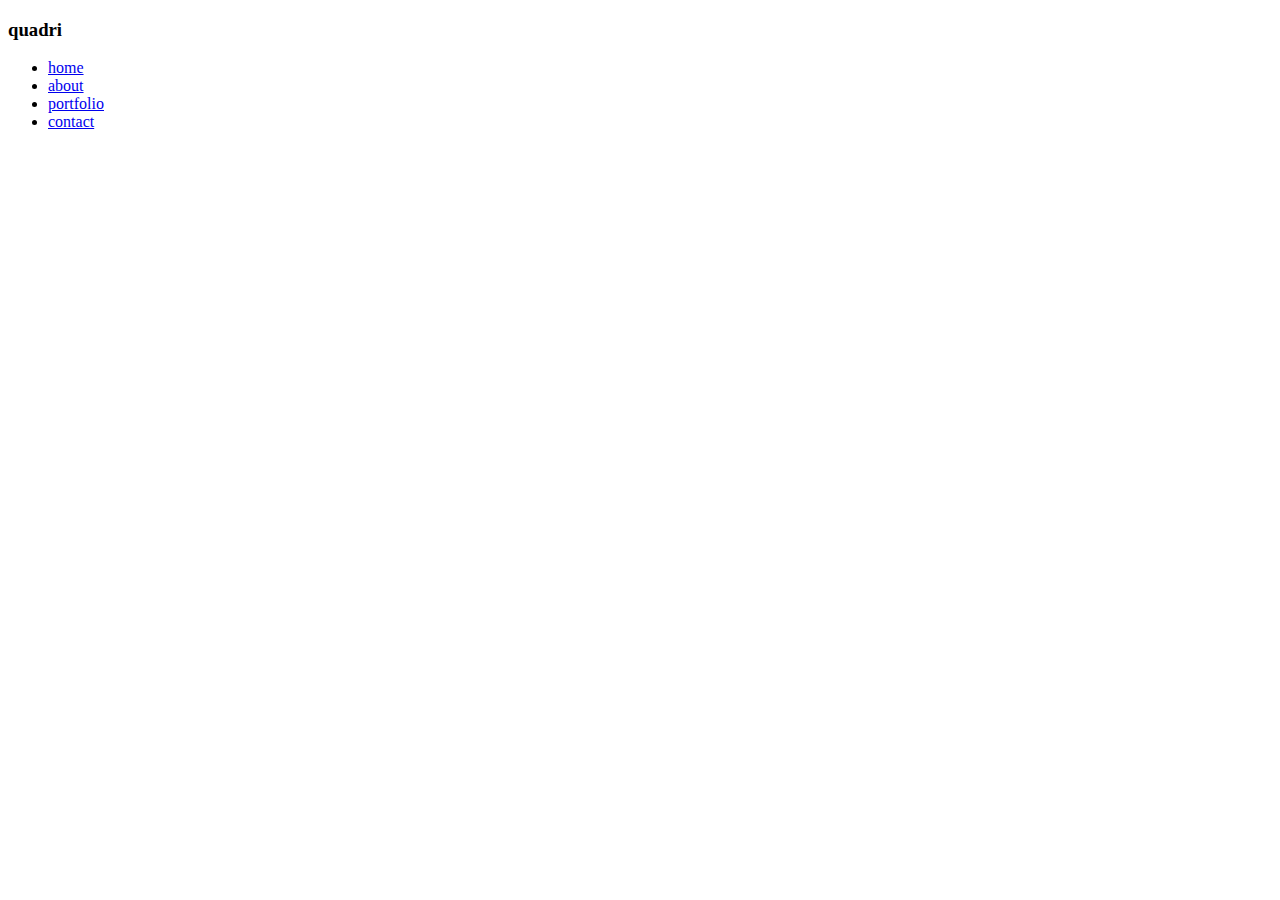
==== about.html @ 3e588ebf "just sttarted working" ====
<!DOCTYPE html>
<html lang="en">
<head>
    <meta charset="UTF-8">
    <meta name="viewport" content="width=device-width, initial-scale=1.0">
    <title>Document</title>
    <link rel="stylesheet" href="about.css">
</head>
<body>
    <div class="headerContainer">
         <h3 class="logotext">quadri</h3>
         <div class="navlinks">
             <ul>
                <li><a href="home">home</a></li>
                <li><a href="about">about</a></li>
                <li><a href="portfolio">portfolio</a></li>
                <li><a href="contact">contact</a></li>
             </ul>
         </div>
    </div>
</body>
</html>
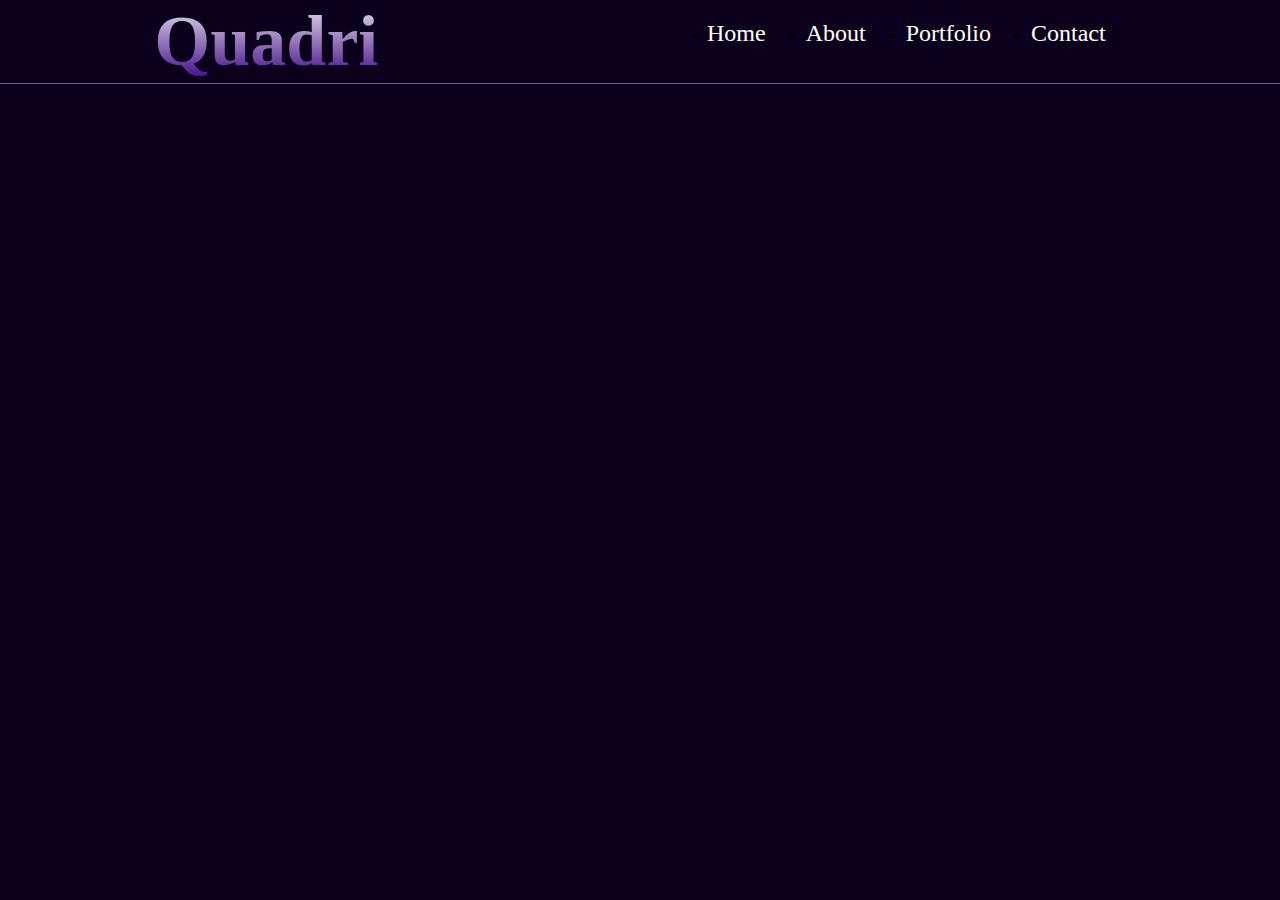
==== commit c5b35667: "i just start wroking" ====
--- a/about.html
+++ b/about.html
@@ -8,15 +8,15 @@
 </head>
 <body>
     <div class="headerContainer">
-         <h3 class="logotext">quadri</h3>
-         <div class="navlinks">
-             <ul>
-                <li><a href="home">home</a></li>
-                <li><a href="about">about</a></li>
-                <li><a href="portfolio">portfolio</a></li>
-                <li><a href="contact">contact</a></li>
-             </ul>
-         </div>
-    </div>
+        <h3 class="logotext">quadri</h3>
+        <div class="navlinks">
+            <ul>
+               <li><a href="index.html">home</a></li>
+               <li><a href="About.html">about</a></li>
+               <li><a href="Portfolio.html">portfolio</a></li>
+               <li><a href="Contact.html">contact</a></li>
+            </ul>
+        </div>
+   </div>
 </body>
 </html>--- a/about.css
+++ b/about.css
@@ -0,0 +1,150 @@
+/* 
+@import url('https://fonts.googleapis.com/css2?family=Poppins:ital,wght@0,100;0,200;0,300;0,400;0,500;0,600;0,700;0,800;0,900;1,100;1,200;1,300;1,400;1,500;1,600;1,700;1,800;1,900&display=swap'); */
+
+@import url('https://fonts.googleapis.com/css2?family=Montserrat+Subrayada:wght@400;700&family=Poppins:ital,wght@0,100;0,200;0,300;0,400;0,500;0,600;0,700;0,800;0,900;1,100;1,200;1,300;1,400;1,500;1,600;1,700;1,800;1,900&display=swap');
+
+.poppins-thin {
+     font-family: "Poppins", sans-serif;
+     font-weight: 100;
+     font-style: normal;
+   }
+   
+   .poppins-extralight {
+     font-family: "Poppins", sans-serif;
+     font-weight: 200;
+     font-style: normal;
+   }
+   
+   .poppins-light {
+     font-family: "Poppins", sans-serif;
+     font-weight: 300;
+     font-style: normal;
+   }
+   
+   .poppins-regular {
+     font-family: "Poppins", sans-serif;
+     font-weight: 400;
+     font-style: normal;
+   }
+   
+   .poppins-medium {
+     font-family: "Poppins", sans-serif;
+     font-weight: 500;
+     font-style: normal;
+   }
+   
+   .poppins-semibold {
+     font-family: "Poppins", sans-serif;
+     font-weight: 600;
+     font-style: normal;
+   }
+   
+   .poppins-bold {
+     font-family: "Poppins", sans-serif;
+     font-weight: 700;
+     font-style: normal;
+   }
+   
+   .poppins-extrabold {
+     font-family: "Poppins", sans-serif;
+     font-weight: 800;
+     font-style: normal;
+   }
+   
+   .poppins-black {
+     font-family: "Poppins", sans-serif;
+     font-weight: 900;
+     font-style: normal;
+   }
+   
+   .poppins-thin-italic {
+     font-family: "Poppins", sans-serif;
+     font-weight: 100;
+     font-style: italic;
+   }
+   
+   .poppins-extralight-italic {
+     font-family: "Poppins", sans-serif;
+     font-weight: 200;
+     font-style: italic;
+   }
+   
+   .poppins-light-italic {
+     font-family: "Poppins", sans-serif;
+     font-weight: 300;
+     font-style: italic;
+   }
+   
+   .poppins-regular-italic {
+     font-family: "Poppins", sans-serif;
+     font-weight: 400;
+     font-style: italic;
+   }
+   
+   .poppins-medium-italic {
+     font-family: "Poppins", sans-serif;
+     font-weight: 500;
+     font-style: italic;
+   }
+   
+   .poppins-semibold-italic {
+     font-family: "Poppins", sans-serif;
+     font-weight: 600;
+     font-style: italic;
+   }
+   
+   .poppins-bold-italic {
+     font-family: "Poppins", sans-serif;
+     font-weight: 700;
+     font-style: italic;
+   }
+   
+   .poppins-extrabold-italic {
+     font-family: "Poppins", sans-serif;
+     font-weight: 800;
+     font-style: italic;
+   }
+   
+   .poppins-black-italic {
+     font-family: "Poppins", sans-serif;
+     font-weight: 900;
+     font-style: italic;
+   }
+   
+
+*{
+     padding: 0;
+     margin: 0;
+     background-color: #0b011d;
+}
+.headerContainer{
+      display: flex;
+      justify-content: space-around;
+      box-shadow: .5px .5px 0px .5px #B81FFF;
+}
+.headerContainer .logotext{
+      font-size: large;
+      font-size: 72px;
+      background: -webkit-linear-gradient(  #eee, #390085);
+      -webkit-background-clip: text;
+      -webkit-text-fill-color: transparent;
+      text-transform: capitalize;
+}
+ul{
+      display: flex;
+      justify-content: space-evenly;
+}
+.headerContainer li {
+      margin: 20px;
+}
+.headerContainer a {
+       text-decoration: none;
+       color: white;
+       text-transform: capitalize;
+       font-size: x-large;
+}
+a:active {
+      background-color: #8D00EB;
+      padding: 10px;
+      
+}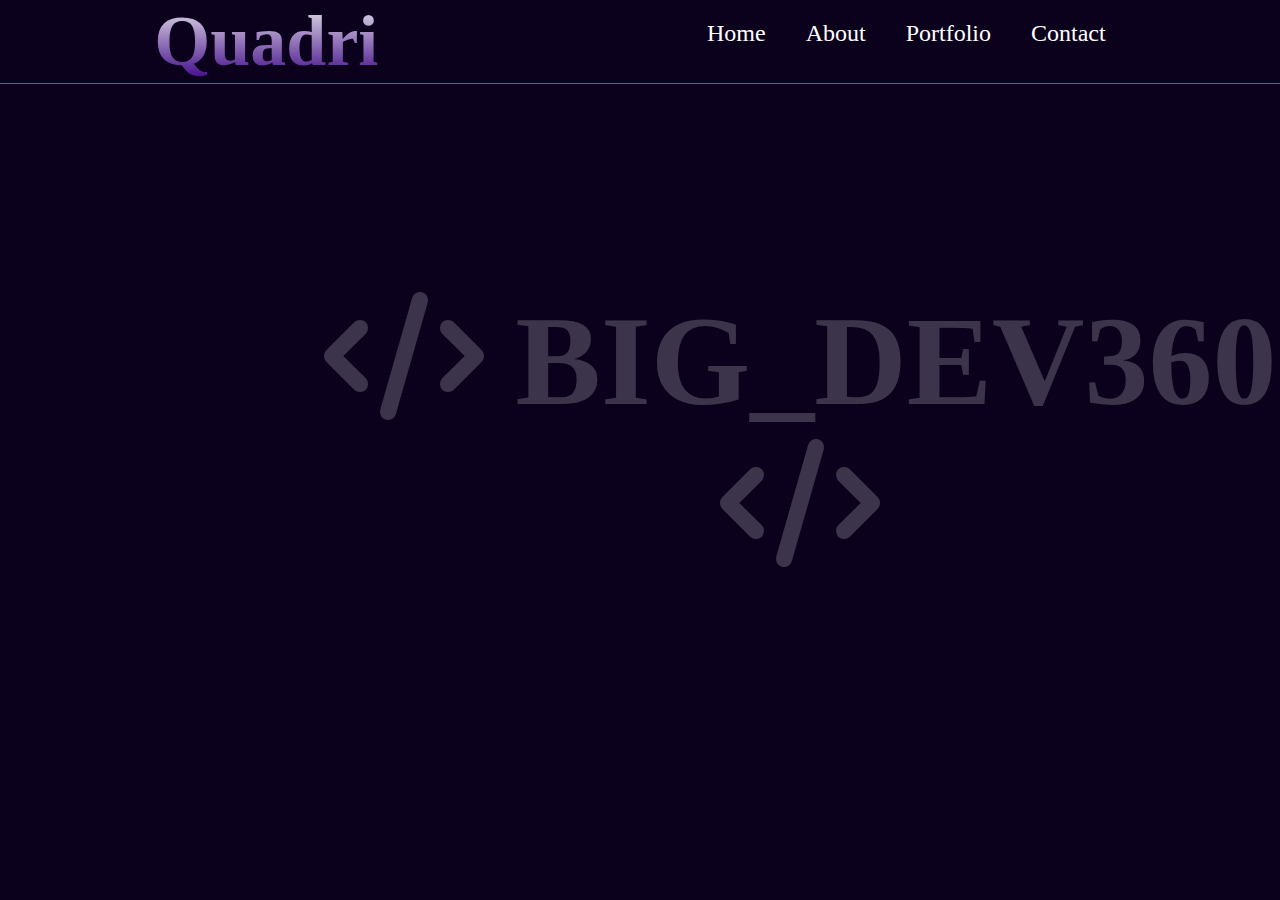
==== commit 0dfa1ed3: "working" ====
--- a/about.html
+++ b/about.html
@@ -5,6 +5,7 @@
     <meta name="viewport" content="width=device-width, initial-scale=1.0">
     <title>Document</title>
     <link rel="stylesheet" href="about.css">
+    <link rel="stylesheet" href="https://cdnjs.cloudflare.com/ajax/libs/font-awesome/6.5.1/css/all.min.css">
 </head>
 <body>
     <div class="headerContainer">
@@ -18,5 +19,12 @@
             </ul>
         </div>
    </div>
+
+   <div class="home">
+   
+    <div class="backgroundTExt">
+        <p class="bgText"><i class="fa-solid fa-code"></i> big_dev360 <i class="fa-solid fa-code"></i></p>
+   </div>
+   </div>
 </body>
 </html>--- a/about.css
+++ b/about.css
@@ -111,11 +111,13 @@
      font-style: italic;
    }
    
-
 *{
      padding: 0;
      margin: 0;
-     background-color: #0b011d;
+    color: white;
+}
+body{
+  background-color: #0b011d;
 }
 .headerContainer{
       display: flex;
@@ -133,6 +135,7 @@
 ul{
       display: flex;
       justify-content: space-evenly;
+      list-style: none;
 }
 .headerContainer li {
       margin: 20px;
@@ -147,4 +150,19 @@
       background-color: #8D00EB;
       padding: 10px;
       
-}+}
+
+.backgroundTExt{
+  font-size: 8rem;
+  text-transform: uppercase;
+  font-weight: bolder;
+  display: flex;
+  justify-content: center;
+  align-items: center;
+  position: absolute;
+  left: 20rem;
+  top:18rem;
+  z-index: -1;
+  opacity: 0.2;
+  text-align: center;
+}
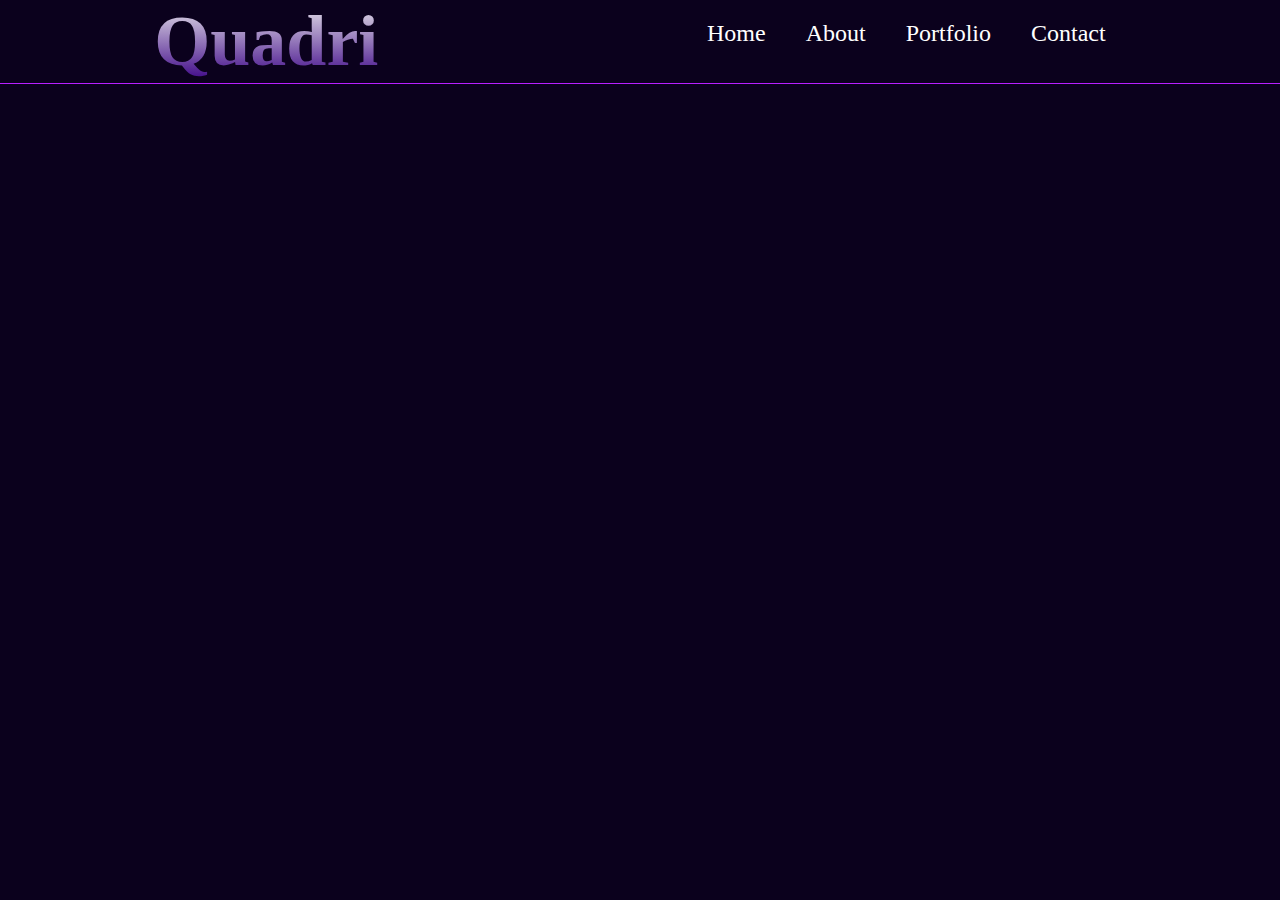
==== commit 88fc3ed9: "work" ====
--- a/about.html
+++ b/about.html
@@ -22,9 +22,5 @@
 
    <div class="home">
    
-    <div class="backgroundTExt">
-        <p class="bgText"><i class="fa-solid fa-code"></i> big_dev360 <i class="fa-solid fa-code"></i></p>
-   </div>
-   </div>
 </body>
 </html>--- a/about.css
+++ b/about.css
@@ -3,114 +3,6 @@
 
 @import url('https://fonts.googleapis.com/css2?family=Montserrat+Subrayada:wght@400;700&family=Poppins:ital,wght@0,100;0,200;0,300;0,400;0,500;0,600;0,700;0,800;0,900;1,100;1,200;1,300;1,400;1,500;1,600;1,700;1,800;1,900&display=swap');
 
-.poppins-thin {
-     font-family: "Poppins", sans-serif;
-     font-weight: 100;
-     font-style: normal;
-   }
-   
-   .poppins-extralight {
-     font-family: "Poppins", sans-serif;
-     font-weight: 200;
-     font-style: normal;
-   }
-   
-   .poppins-light {
-     font-family: "Poppins", sans-serif;
-     font-weight: 300;
-     font-style: normal;
-   }
-   
-   .poppins-regular {
-     font-family: "Poppins", sans-serif;
-     font-weight: 400;
-     font-style: normal;
-   }
-   
-   .poppins-medium {
-     font-family: "Poppins", sans-serif;
-     font-weight: 500;
-     font-style: normal;
-   }
-   
-   .poppins-semibold {
-     font-family: "Poppins", sans-serif;
-     font-weight: 600;
-     font-style: normal;
-   }
-   
-   .poppins-bold {
-     font-family: "Poppins", sans-serif;
-     font-weight: 700;
-     font-style: normal;
-   }
-   
-   .poppins-extrabold {
-     font-family: "Poppins", sans-serif;
-     font-weight: 800;
-     font-style: normal;
-   }
-   
-   .poppins-black {
-     font-family: "Poppins", sans-serif;
-     font-weight: 900;
-     font-style: normal;
-   }
-   
-   .poppins-thin-italic {
-     font-family: "Poppins", sans-serif;
-     font-weight: 100;
-     font-style: italic;
-   }
-   
-   .poppins-extralight-italic {
-     font-family: "Poppins", sans-serif;
-     font-weight: 200;
-     font-style: italic;
-   }
-   
-   .poppins-light-italic {
-     font-family: "Poppins", sans-serif;
-     font-weight: 300;
-     font-style: italic;
-   }
-   
-   .poppins-regular-italic {
-     font-family: "Poppins", sans-serif;
-     font-weight: 400;
-     font-style: italic;
-   }
-   
-   .poppins-medium-italic {
-     font-family: "Poppins", sans-serif;
-     font-weight: 500;
-     font-style: italic;
-   }
-   
-   .poppins-semibold-italic {
-     font-family: "Poppins", sans-serif;
-     font-weight: 600;
-     font-style: italic;
-   }
-   
-   .poppins-bold-italic {
-     font-family: "Poppins", sans-serif;
-     font-weight: 700;
-     font-style: italic;
-   }
-   
-   .poppins-extrabold-italic {
-     font-family: "Poppins", sans-serif;
-     font-weight: 800;
-     font-style: italic;
-   }
-   
-   .poppins-black-italic {
-     font-family: "Poppins", sans-serif;
-     font-weight: 900;
-     font-style: italic;
-   }
-   
 *{
      padding: 0;
      margin: 0;
